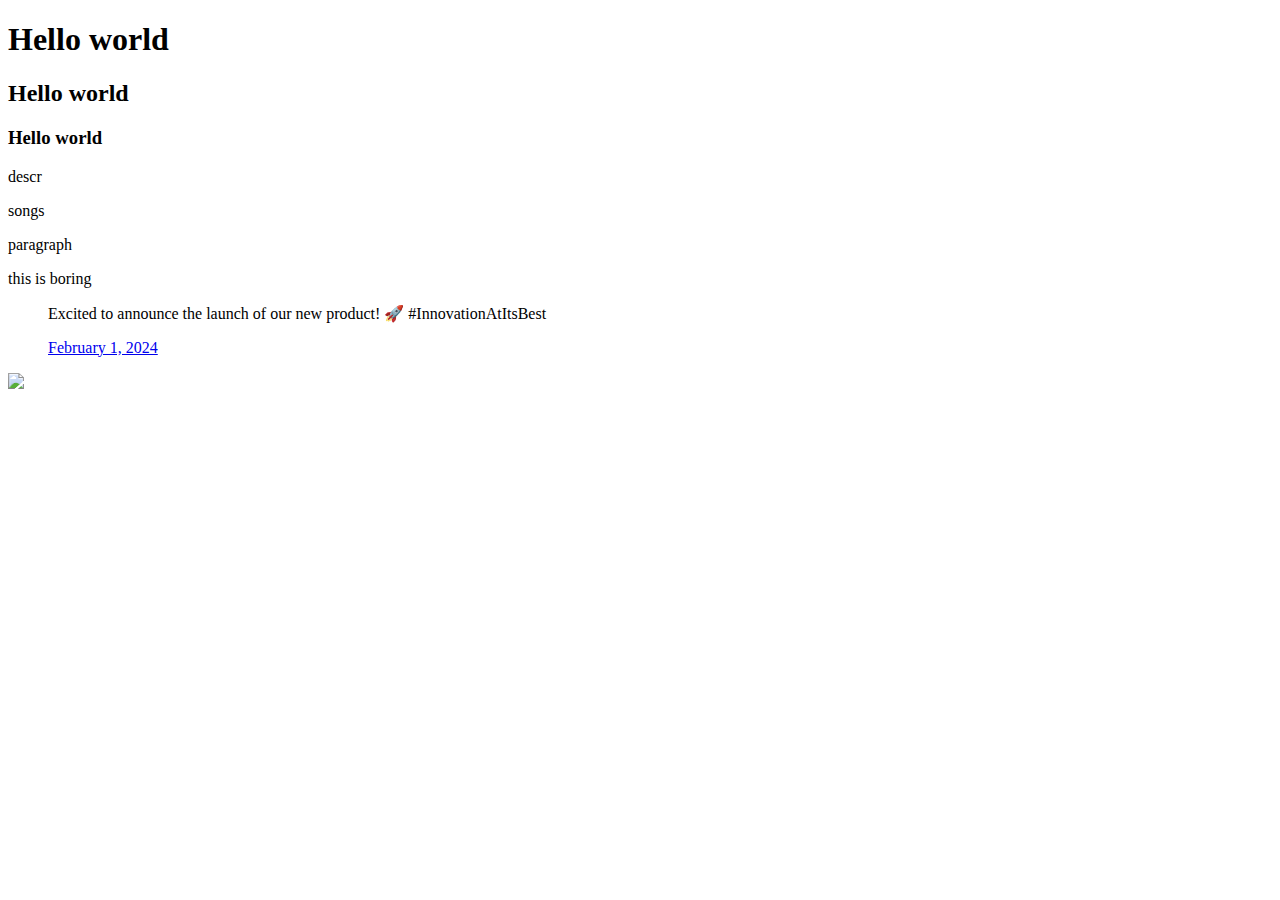
==== html_basic/tweets.html @ 7fe9fb79 "Omg" ====
<!DOCTYPE html>
<html>
        <head>
                <meta charset="utf-8">
                <title>Second web</title>
        </head>
        <body>
                <h1>Hello world</h1>
                <h2>Hello world</h2>
                <h3>Hello world</h3>
                <p>descr</p>
                <p>songs</p>
                <p>paragraph</p>
                <p>this is boring</p>
		<blockquote class="twitter-tweet">
  <p lang="en" dir="ltr">Excited to announce the launch of our new product! 🚀 #InnovationAtItsBest</p>
  <a href="https://twitter.com/YourTwitterHandle/status/1234567890123456789">February 1, 2024</a>
</blockquote>
                <a href="#"><img src="https://www.holbertonschool.com/holberton-logo.png"></a>
        </body>
</html>
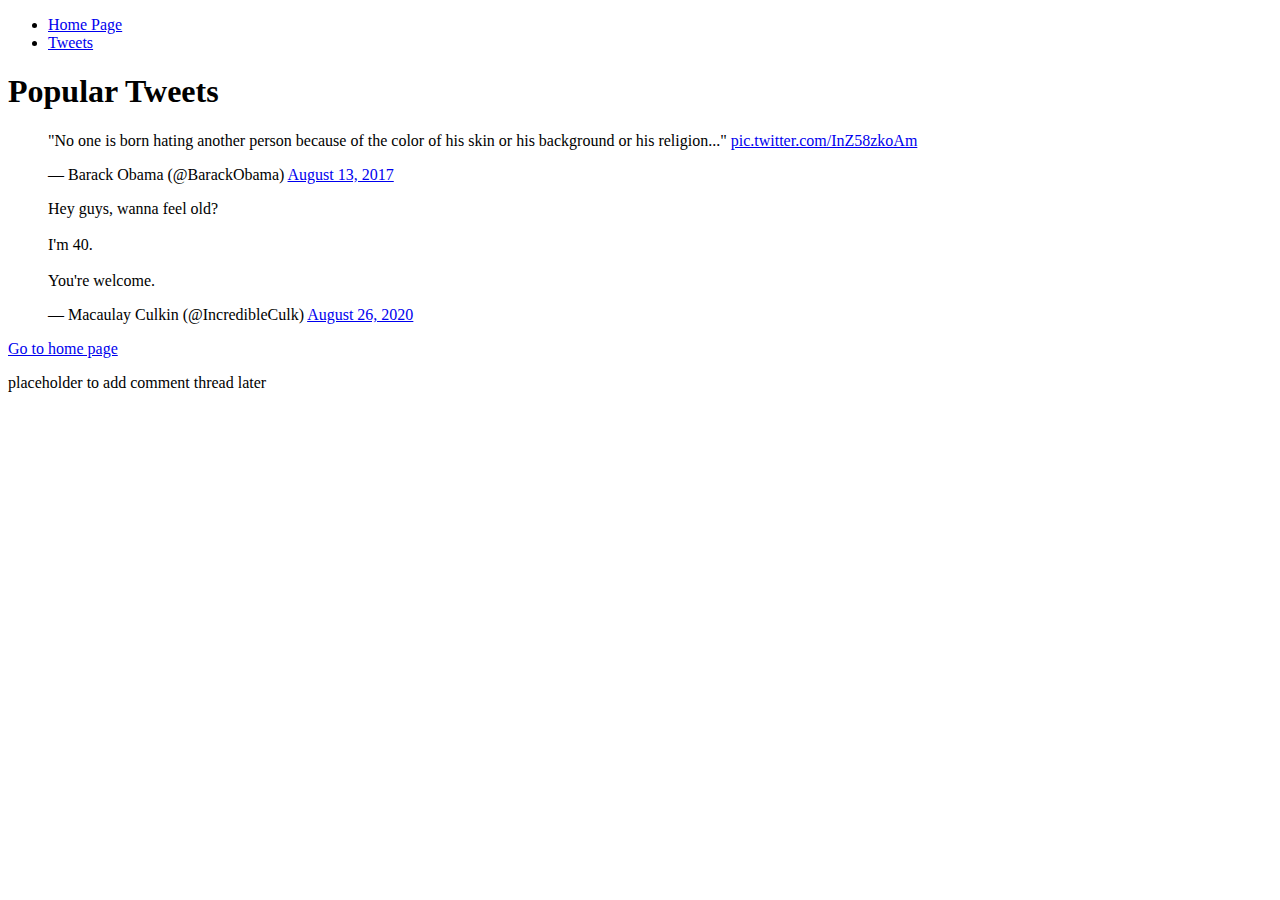
==== commit adf601d6: "Omg" ====
--- a/html_basic/tweets.html
+++ b/html_basic/tweets.html
@@ -1,21 +1,33 @@
 <!DOCTYPE html>
-<html>
-        <head>
-                <meta charset="utf-8">
-                <title>Second web</title>
-        </head>
-        <body>
-                <h1>Hello world</h1>
-                <h2>Hello world</h2>
-                <h3>Hello world</h3>
-                <p>descr</p>
-                <p>songs</p>
-                <p>paragraph</p>
-                <p>this is boring</p>
-		<blockquote class="twitter-tweet">
-  <p lang="en" dir="ltr">Excited to announce the launch of our new product! 🚀 #InnovationAtItsBest</p>
-  <a href="https://twitter.com/YourTwitterHandle/status/1234567890123456789">February 1, 2024</a>
-</blockquote>
-                <a href="#"><img src="https://www.holbertonschool.com/holberton-logo.png"></a>
-        </body>
+<html lang="en">
+    <head>
+        <meta charset="utf-8">
+        <title>Second Web</title>
+        <link rel="stylesheet" href="base.css">
+    </head>
+    <body>
+        <header>
+            <ul>
+                <li><a href="index.html">Home Page</a></li>
+                <li><a href="tweets.html">Tweets</a></li>
+            </ul>
+        </header>
+        <main>
+            <article>
+                <h1>Popular Tweets</h1>
+                <blockquote class="twitter-tweet">
+                    <p lang="en" dir="ltr">&quot;No one is born hating another person because of the color of his skin or his background or his religion...&quot; <a href="https://t.co/InZ58zkoAm">pic.twitter.com/InZ58zkoAm</a></p>&mdash; Barack Obama (@BarackObama) <a href="https://twitter.com/BarackObama/status/896523232098078720?ref_src=twsrc%5Etfw">August 13, 2017</a>
+                </blockquote>
+                <script async src="https://platform.twitter.com/widgets.js"></script>
+                <blockquote class="twitter-tweet">
+                    <p lang="en" dir="ltr">Hey guys, wanna feel old?<br><br>I&#39;m 40.<br><br>You&#39;re welcome.</p>&mdash; Macaulay Culkin (@IncredibleCulk) <a href="https://twitter.com/IncredibleCulk/status/1298730289737293824?ref_src=twsrc%5Etfw">August 26, 2020</a>
+                </blockquote>
+                <script async src="https://platform.twitter.com/widgets.js"></script>
+                <a href="index.html">Go to home page</a>
+            </article>
+            <aside>
+                <p>placeholder to add comment thread later</p>
+            </aside>
+        </main>
+    </body>
 </html>
